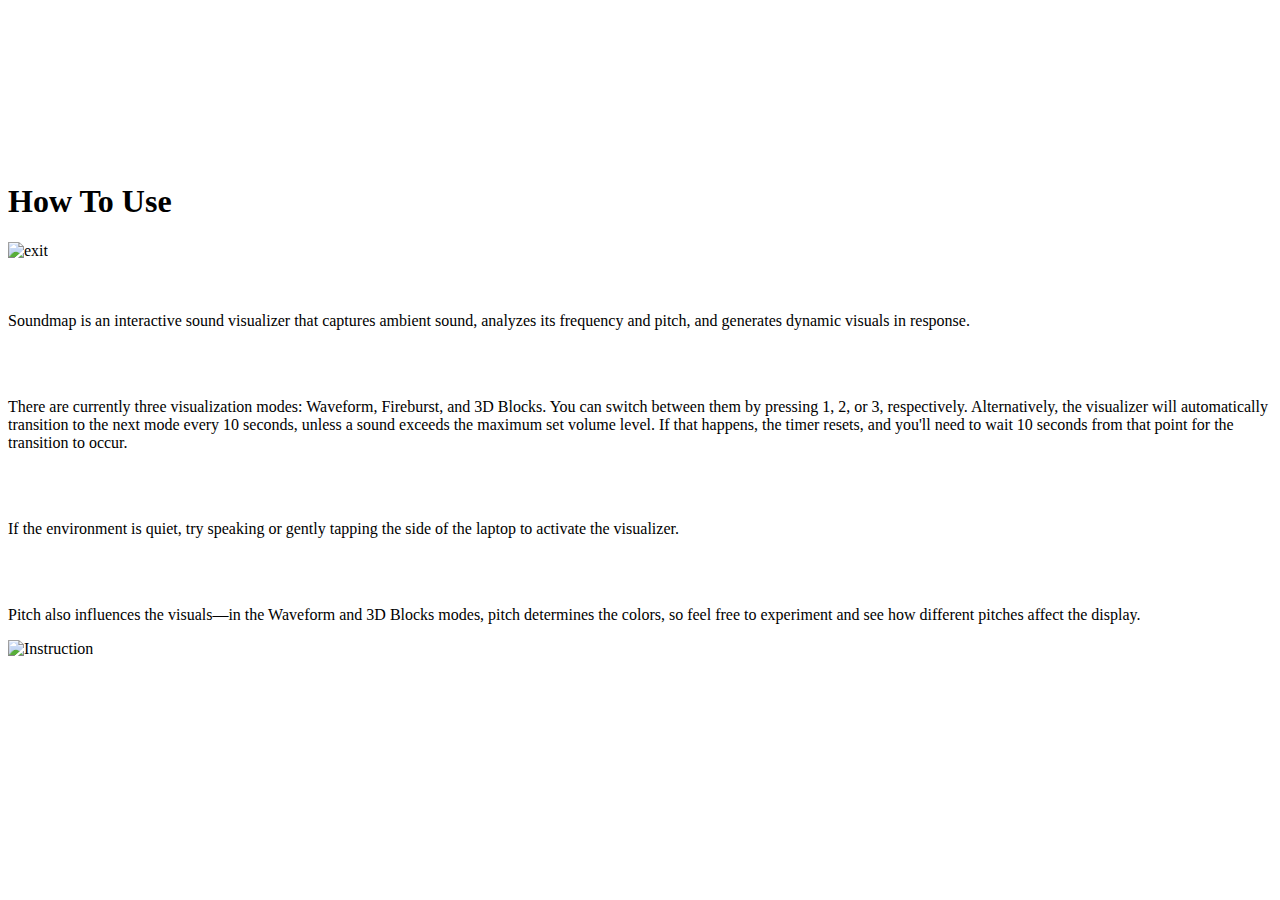
==== main.html @ 5eaecdb1 "Add files via upload" ====
<!DOCTYPE html>
<html lang="en">
<head>
    <meta charset="UTF-8">
    <meta name="viewport" content="width=device-width, initial-scale=1.0">
    <title>Document</title>  
    <link rel="stylesheet" href="/AMain/style.css"> 
</head>
<body>
    <canvas id="canvas"></canvas>

    <div class="instructionBg">
      <div class="instructionCore">
          <div class="InstructionHeader">
            <h1>How To Use</h1>
            <img id="Exit" src="/IMG/cross.png" alt="exit">
          </div>
          <div class="InstructionBody">
            <br><br>
            <p>Soundmap is an interactive sound visualizer that captures ambient sound, analyzes its frequency and pitch, and generates dynamic visuals in response.</p> <br><br>
            <p>There are currently three visualization modes: Waveform, Fireburst, and 3D Blocks. You can switch between them by pressing 1, 2, or 3, respectively. Alternatively, the visualizer will automatically transition to the next mode every 10 seconds, unless a sound exceeds the maximum set volume level. If that happens, the timer resets, and you'll need to wait 10 seconds from that point for the transition to occur.</p> <br><br>
            <p>If the environment is quiet, try speaking or gently tapping the side of the laptop to activate the visualizer.</p><br><br>
            <p>Pitch also influences the visuals—in the Waveform and 3D Blocks modes, pitch determines the colors, so feel free to experiment and see how different pitches affect the display.</p>
          </div>
      </div>
    </div>

    <img id="Instruction"src="/IMG/questionMark.png" alt="Instruction">

<!-- <a href="https://www.flaticon.com/free-icons/question" title="question icons">Question icons created by Roundicons - Flaticon</a> -->

</body>
<script src="/Tools/error.js"></script>
<script src="/AMain/core.js" type="module"></script>
<script src="/AMain/WaveForm.js" type="module"></script>
<script src="/Main/FireBrust.js" type="module"></script> 
<script src="/AMain/3dblock.js" type="module"></script>
<script src="/AMain/CombineSwitch.js" type="module"></script>
</html>
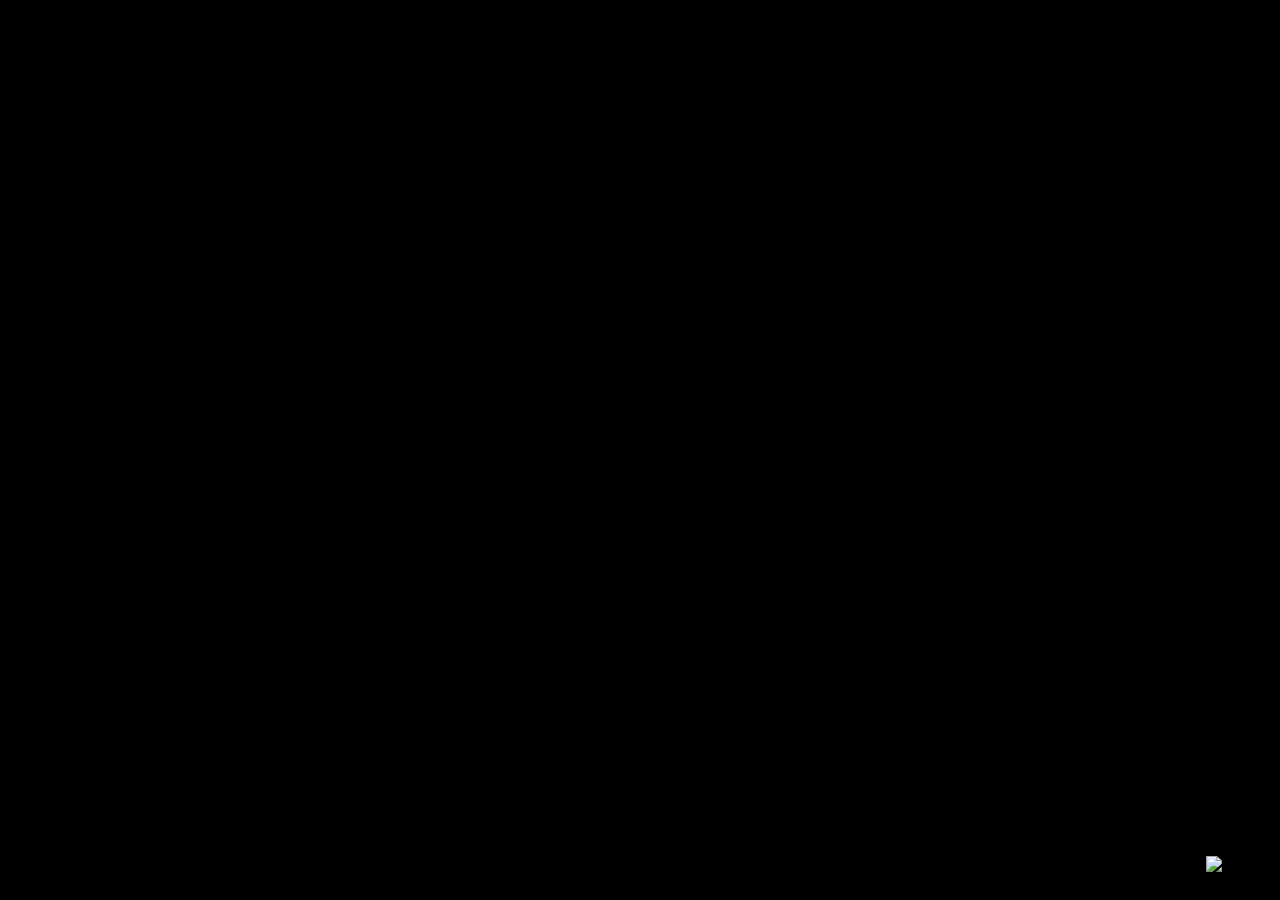
==== commit 9558277a: "Update main.html" ====
--- a/main.html
+++ b/main.html
@@ -4,7 +4,7 @@
     <meta charset="UTF-8">
     <meta name="viewport" content="width=device-width, initial-scale=1.0">
     <title>Document</title>  
-    <link rel="stylesheet" href="/AMain/style.css"> 
+    <link rel="stylesheet" href="/style.css"> 
 </head>
 <body>
     <canvas id="canvas"></canvas>
@@ -30,10 +30,9 @@
 <!-- <a href="https://www.flaticon.com/free-icons/question" title="question icons">Question icons created by Roundicons - Flaticon</a> -->
 
 </body>
-<script src="/Tools/error.js"></script>
-<script src="/AMain/core.js" type="module"></script>
-<script src="/AMain/WaveForm.js" type="module"></script>
-<script src="/Main/FireBrust.js" type="module"></script> 
-<script src="/AMain/3dblock.js" type="module"></script>
-<script src="/AMain/CombineSwitch.js" type="module"></script>
-</html>+<script src="/core.js" type="module"></script>
+<script src="/WaveForm.js" type="module"></script>
+<script src="/FireBrust.js" type="module"></script> 
+<script src="/3dblock.js" type="module"></script>
+<script src="/CombineSwitch.js" type="module"></script>
+</html>
--- a/style.css
+++ b/style.css
@@ -0,0 +1,92 @@
+
+
+* {
+padding: 0;
+margin: 0;
+overflow: hidden;
+}
+
+body {
+    background: gray;
+}
+
+canvas {
+  display: block;
+  background: black;
+}
+
+#Instruction {
+  position: fixed;
+  width: 5vw;
+  height: auto;
+  right: 0;
+  bottom: 0;
+  padding: 10px;
+}
+
+#Instruction:hover {
+  opacity: 0.5;
+  transition: opacity 0.5s ease;
+  cursor: pointer;
+}
+
+.instructionBg {
+  position: absolute;
+  top: 0;
+  left: 0;
+  width: 100%;
+  height: 100%;
+  background-color: rgba(0,0,0,0.7);
+  align-items: center;
+  justify-content: center;
+  z-index: 1;
+  display: none;
+}
+
+.instructionCore {
+  background-color: mintcream;
+  border-style: hidden;
+  border-radius: 15px;
+  height: 80vh;
+  width: 80vw;
+  padding: 10px;
+}
+
+.InstructionHeader {
+  display: flex;
+  flex-direction: row;
+  justify-content: space-between;
+  align-items: center;
+}
+
+.InstructionHeader h1 {
+  font-size: 3.5vw;
+}
+
+#Exit {
+  width: 2vw;
+  height: auto;
+  right: 0;
+  bottom: 0;
+  padding: 10px;
+}
+
+#Exit:hover {
+  opacity: 0.5;
+  transition: opacity 0.5s ease;
+  cursor: pointer;
+}
+
+.instructions-header img {
+  height: 10px;
+  width: 10px;
+}
+
+.InstructionBody {
+  display: flex;
+  flex-direction: column;
+}
+
+.InstructionBody p {
+  font-size: 1.5vw;
+}
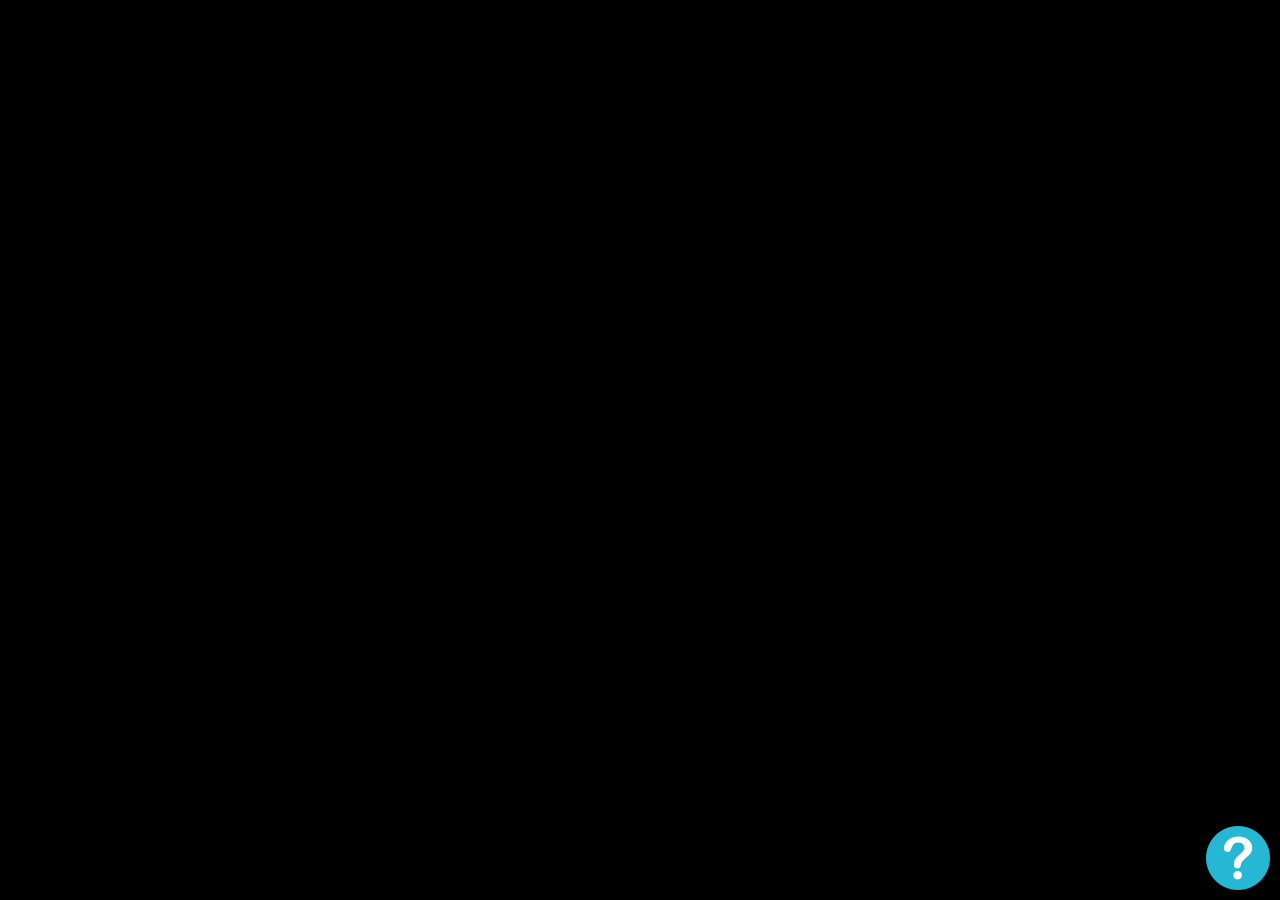
==== commit cc5fc2cc: "update" ====
--- a/main.html
+++ b/main.html
@@ -30,9 +30,9 @@
 <!-- <a href="https://www.flaticon.com/free-icons/question" title="question icons">Question icons created by Roundicons - Flaticon</a> -->
 
 </body>
-<script src="/core.js" type="module"></script>
-<script src="/WaveForm.js" type="module"></script>
-<script src="/FireBrust.js" type="module"></script> 
-<script src="/3dblock.js" type="module"></script>
-<script src="/CombineSwitch.js" type="module"></script>
+<script src="/js/core.js" type="module"></script>
+<script src="/js/WaveForm.js" type="module"></script>
+<script src="/js/FireBrust.js" type="module"></script> 
+<script src="/js/3dblock.js" type="module"></script>
+<script src="/js/CombineSwitch.js" type="module"></script>
 </html>
